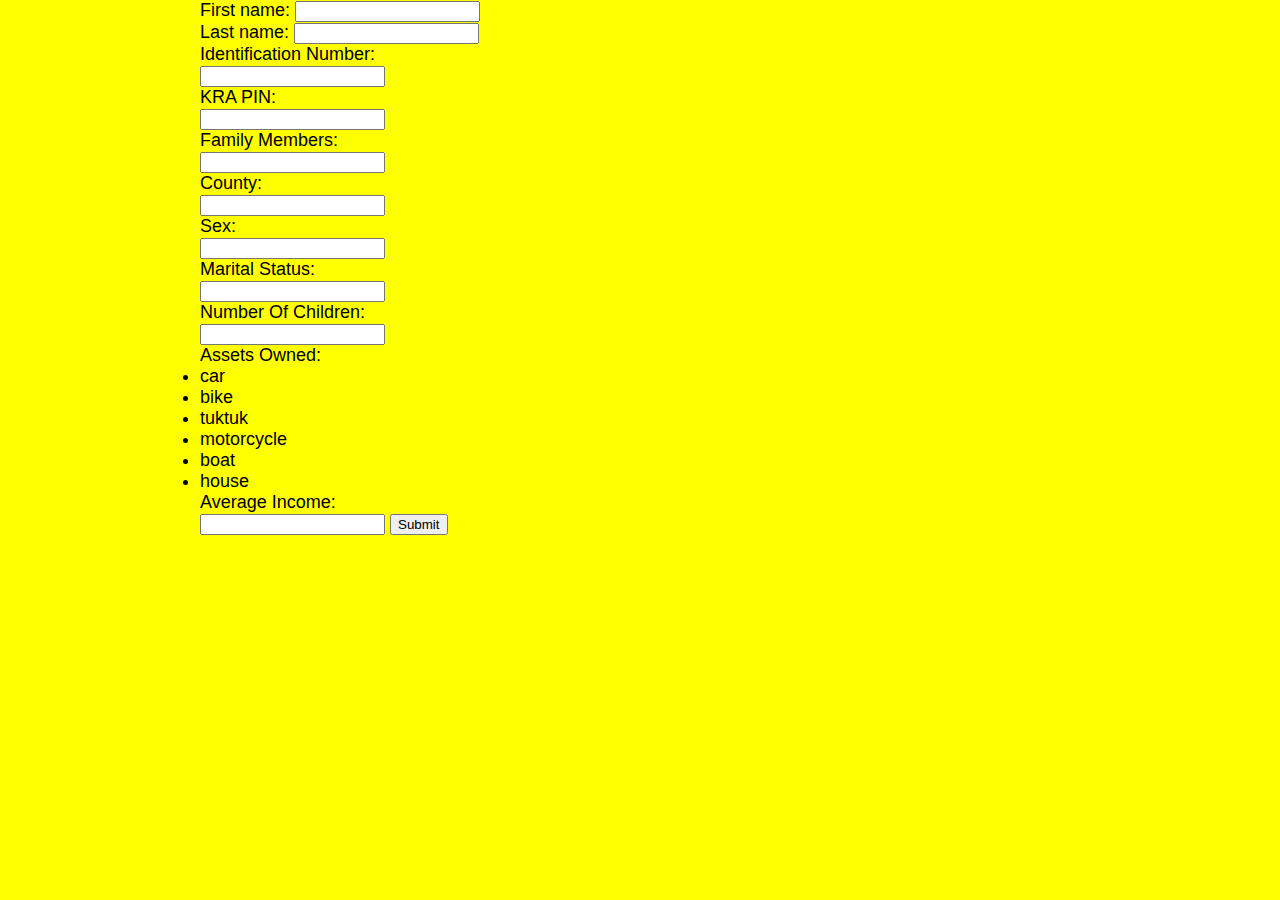
==== index.html @ 430b0f38 "html content added" ====
<!DOCTYPE html>
<html lang="en">
<head>

    <meta charset="UTF-8">
    <meta http-equiv="X-UA-Compatible" content="IE=edge">
    <meta name="viewport" content="width=device-width, initial-scale=1.0">
    <title>Document</title> <title>MODERN CENSUS DATA COLLECTION</title>
    <link rel="stylesheet" href="./style.css">
</head>
<body>
    <form>
        <div>
            <label for="firstName">First name:</label>
            <input type="text" id="firstName" name="firstName" value="">
        </div>
            <div><label for="lastName">Last name:</label>
            <input type="text" id="lastName" name="lastName" value="">
        </div>

            <label for="idNumber">Identification Number:</label><br>
            <input type="text" id="fname" name="fname" value=""><br>
            <label for="KRA PIN">KRA PIN:</label><br>
            <input type="text" id="fname" name="fname" value=""><br>
            <label for="Family Members">Family Members:</label><br>
            <input type="text" id="fname" name="fname" value=""><br>
            <label for="County">County:</label><br>
            <input type="text" id="fname" name="fname" value=""><br>
            <label for="Sex">Sex:</label><br>
            <input type="text" id="fname" name="fname" value=""><br>
            <label for="Marital Status">Marital Status:</label><br>
            <input type="text" id="fname" name="fname" value=""><br>
            <label for="numberOfChildren">Number Of Children:</label><br>
            <input type="text" id="fname" name="fname" value=""><br>
            <label for="Assets Owned">Assets Owned:</label><br>
            <li>car</li>
            <li>bike</li>
            <li>tuktuk</li>
            <li>motorcycle</li>
            <li>boat</li>
            <li>house</li>
            <label for="Average Income">Average Income:</label><br>
            <input type="text">

            <input type="submit" value="Submit" id="submit" onclick="submit()">
            <script>
                document.getElementById("submit").addEventListener("click",submit)
                function submit(){
                console.log("hello")
                }
                </script>
            
      </form>
      
</body>
</html>
---- style.css ----
body {
    background: yellow;
    --nav-width: 200px;
    margin: 0 0 0 var(--nav-width);
    font-family: 'Quicksand', sans-serif;
    font-size: 18px;
}

.nav {
    position: fixed;
    top: 0;
    left: 0;
    width: var(--nav-width);
    height: 100vh;
    background: #222222;
}

.nav__link {
    display: block;
    padding: 12px 18px;
    text-decoration: none;
    color: #eeeeee;
    font-weight: 500;
}

.nav__link:hover {
    background: rgba(255, 255, 255, 0.05);
}

#app {
    margin: 2em;
    line-height: 1.5;
    font-weight: 500;
}

a {
    color: #009579;
}
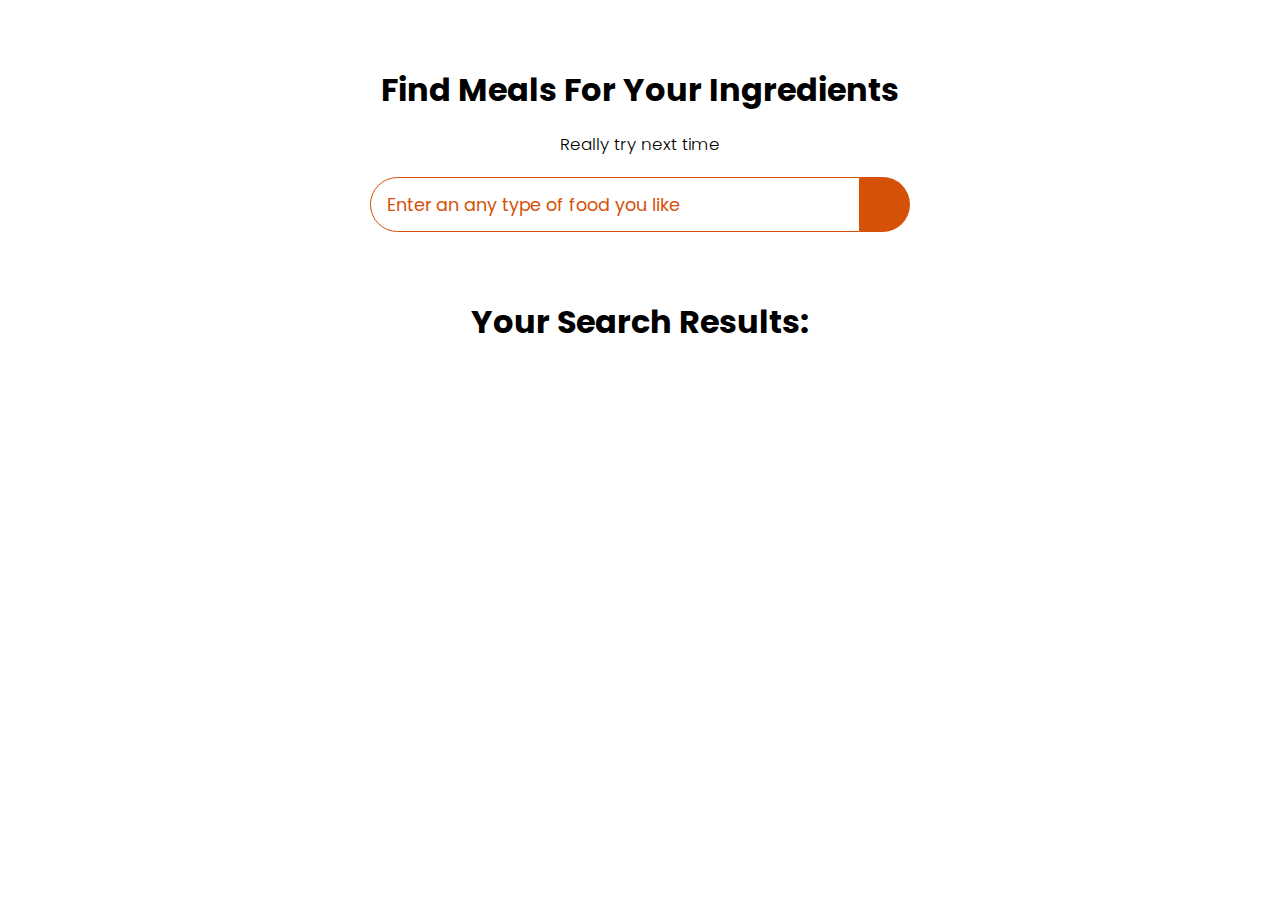
==== commit 88c93307: "somechange have made" ====
--- a/index.html
+++ b/index.html
@@ -1,56 +1,54 @@
 <!DOCTYPE html>
 <html lang="en">
 <head>
-
-    <meta charset="UTF-8">
-    <meta http-equiv="X-UA-Compatible" content="IE=edge">
-    <meta name="viewport" content="width=device-width, initial-scale=1.0">
-    <title>Document</title> <title>MODERN CENSUS DATA COLLECTION</title>
-    <link rel="stylesheet" href="./style.css">
+  <meta charset="UTF-8">
+  <meta name="viewport" content="width=device-width, initial-scale=1.0">
+  <title>Find Meal For Your Best</title>
+  <link rel="stylesheet" href="https://cdnjs.cloudflare.com/ajax/libs/font-awesome/5.15.1/css/all.min.css" integrity="sha512-+4zCK9k+qNFUR5X+cKL9EIR+ZOhtIloNl9GIKS57V1MyNsYpYcUrUeQc9vNfzsWfV28IaLL3i96P9sdNyeRssA==" crossorigin="anonymous" />
+  <link rel = "stylesheet" href = "style.css">
 </head>
 <body>
-    <form>
-        <div>
-            <label for="firstName">First name:</label>
-            <input type="text" id="firstName" name="firstName" value="">
+  
+  <div class = "container">
+    <div class = "wrapper">
+      <div class = "meal-search">
+        <h2 class = "title">Find Meals For Your Ingredients</h2>
+        <blockquote>Really try next time <br>
+          
+        </blockquote>
+
+        <div class = "meal-search-box">
+          <input type = "text" class = "search-control" placeholder="Enter an any type of food you like" id = "search-input">
+          <button type = "submit" class = "search-btn btn" id = "search-btn">
+            <i class = "fas fa-search"></i>
+          </button>
         </div>
-            <div><label for="lastName">Last name:</label>
-            <input type="text" id="lastName" name="lastName" value="">
+      </div>
+
+      <div class = "meal-result">
+        <h2 class = "title">Your Search Results:</h2>
+        <div id= "meal">
+         
         </div>
+      </div>
 
-            <label for="idNumber">Identification Number:</label><br>
-            <input type="text" id="fname" name="fname" value=""><br>
-            <label for="KRA PIN">KRA PIN:</label><br>
-            <input type="text" id="fname" name="fname" value=""><br>
-            <label for="Family Members">Family Members:</label><br>
-            <input type="text" id="fname" name="fname" value=""><br>
-            <label for="County">County:</label><br>
-            <input type="text" id="fname" name="fname" value=""><br>
-            <label for="Sex">Sex:</label><br>
-            <input type="text" id="fname" name="fname" value=""><br>
-            <label for="Marital Status">Marital Status:</label><br>
-            <input type="text" id="fname" name="fname" value=""><br>
-            <label for="numberOfChildren">Number Of Children:</label><br>
-            <input type="text" id="fname" name="fname" value=""><br>
-            <label for="Assets Owned">Assets Owned:</label><br>
-            <li>car</li>
-            <li>bike</li>
-            <li>tuktuk</li>
-            <li>motorcycle</li>
-            <li>boat</li>
-            <li>house</li>
-            <label for="Average Income">Average Income:</label><br>
-            <input type="text">
 
-            <input type="submit" value="Submit" id="submit" onclick="submit()">
-            <script>
-                document.getElementById("submit").addEventListener("click",submit)
-                function submit(){
-                console.log("hello")
-                }
-                </script>
-            
-      </form>
+      <div class = "meal-details">
+        <!-- recipe close btn -->
+        <button type = "button" class = "btn close-btn-btn" id = "close-btn">
+          <i class = "fas fa-times"></i>
+        </button>
+
+        <!-- meal content -->
       
+          
+        </div>
+      </div>
+    </div>
+  </div>
+
+
+
+  <script src = "index.js"></script>
 </body>
 </html>--- a/style.css
+++ b/style.css
@@ -1,38 +1,309 @@
-body {
-    background: yellow;
-    --nav-width: 200px;
-    margin: 0 0 0 var(--nav-width);
-    font-family: 'Quicksand', sans-serif;
-    font-size: 18px;
-}
-
-.nav {
+@import url('https://fonts.googleapis.com/css2?family=Poppins:wght@200;300;400;500;600;700;800;900&display=swap');
+
+*{
+    padding: 0;
+    margin: 0;
+    box-sizing: border-box;
+}
+:root{
+    --tenne-tawny: #d65108;
+    --tenne-tawny-dark: #b54507;
+}
+body{
+    font-weight: 300;
+    font-size: 1.05rem;
+    line-height: 1.6;
+    font-family: 'Poppins', sans-serif;
+}
+
+/*  */
+.btn{
+    font-family: inherit;
+    cursor: pointer;
+    outline: 0;
+    font-size: 1.05rem;
+}
+.text{
+    opacity: 0.8;
+}
+.title{
+    font-size: 2rem;
+    margin-bottom: 1rem;
+}
+
+/*  */
+.container{
+    min-height: 100vh;
+}
+.wrapper{
+    max-width: 1280px;
+    margin: 0 auto;
+    padding: 2rem;
+    background: #fff;
+    text-align: center;
+}
+.meal-search{
+    margin: 2rem 0;
+}
+.meal-search cite{
+    font-size: 1rem;
+}
+.meal-search-box{
+    margin: 1.2rem 0;
+    display: flex;
+    align-items: stretch;
+}
+.search-control,
+.search-btn{
+    width: 100%;
+}
+.search-control{
+    padding: 0 1rem;
+    font-size: 1.1rem;
+    font-family: inherit;
+    outline: 0;
+    border: 1px solid var(--tenne-tawny);
+    color: var(--tenne-tawny);
+    border-top-left-radius: 2rem;
+    border-bottom-left-radius: 2rem;
+}
+.search-control::placeholder{
+    color: var(--tenne-tawny);
+}
+.search-btn{
+    width: 55px;
+    height: 55px;
+    font-size: 1.8rem;
+    background: var(--tenne-tawny);
+    color: #fff;
+    border: none;
+    border-top-right-radius: 2rem;
+    border-bottom-right-radius: 2rem;
+    transition: all 0.4s linear;
+    -webkit-transition: all 0.4s linear;
+    -moz-transition: all 0.4s linear;
+    -ms-transition: all 0.4s linear;
+    -o-transition: all 0.4s linear;
+}
+.search-btn:hover{
+    background: var(--tenne-tawny-dark);
+}
+.meal-result{
+    margin-top: 4rem;
+}
+#meal{
+    margin: 2.4rem 0;
+}
+.meal-item{
+    border-radius: 1rem;
+    -webkit-border-radius: 1rem;
+    -moz-border-radius: 1rem;
+    -ms-border-radius: 1rem;
+    -o-border-radius: 1rem;
+    overflow: hidden;
+    box-shadow: 0 4px 21px -12px rgba(0, 0, 0, 0.79);
+    margin: 2rem 0;
+}
+.meal-img img{
+    width: 100%;
+    display: block;
+}
+.meal-name{
+    padding: 1.5rem 0.5rem;
+}
+.meal-name h3{
+    font-size: 1.4rem;
+}
+.recipe-btn{
+    text-decoration: none;
+    color: #fff;
+    background: var(--tenne-tawny);
+    font-weight: 500;
+    font-size: 1.1rem;
+    padding: 0.75rem 0;
+    display: block;
+    width: 175px;
+    margin: 1rem auto;
+    border-radius: 2rem;
+    -webkit-border-radius: 2rem;
+    -moz-border-radius: 2rem;
+    -ms-border-radius: 2rem;
+    -o-border-radius: 2rem;
+    transition: all 0.4s linear;
+    -webkit-transition: all 0.4s linear;
+    -moz-transition: all 0.4s linear;
+    -ms-transition: all 0.4s linear;
+    -o-transition: all 0.4s linear;
+}
+.recipe-btn:hover{
+    background: var(--tenne-tawny-dark);
+}
+
+/* meal details */
+.meal-details{
     position: fixed;
-    top: 0;
-    left: 0;
-    width: var(--nav-width);
-    height: 100vh;
-    background: #222222;
-}
-
-.nav__link {
+    top: 50%;
+    left: 50%;
+    transform: translate(-50%, -50%);
+    -webkit-transform: translate(-50%, -50%);
+    -moz-transform: translate(-50%, -50%);
+    -ms-transform: translate(-50%, -50%);
+    -o-transform: translate(-50%, -50%);
+    color: #fff;
+    background: var(--tenne-tawny);
+    border-radius: 1rem;
+    -webkit-border-radius: 1rem;
+    -moz-border-radius: 1rem;
+    -ms-border-radius: 1rem;
+    -o-border-radius: 1rem;
+    width: 90%;
+    height: 90%;
+    overflow-y: scroll;
+    display: none;
+    padding: 2rem 0;
+}
+.meal-details::-webkit-scrollbar{
+    width: 10px;
+}
+.meal-details::-webkit-scrollbar-thumb{
+    background: #f0f0f0;
+    border-radius: 2rem;
+    -webkit-border-radius: 2rem;
+    -moz-border-radius: 2rem;
+    -ms-border-radius: 2rem;
+    -o-border-radius: 2rem;
+}
+
+
+/* js related */
+.showRecipe{
     display: block;
-    padding: 12px 18px;
-    text-decoration: none;
-    color: #eeeeee;
-    font-weight: 500;
-}
-
-.nav__link:hover {
-    background: rgba(255, 255, 255, 0.05);
-}
-
-#app {
-    margin: 2em;
-    line-height: 1.5;
-    font-weight: 500;
-}
-
-a {
-    color: #009579;
+}
+
+.meal-details{
+    margin: 2rem;
+}
+.meal-details p:not(.recipe-category){
+    padding: 1rem 0;
+}
+.recipe-close-btn{
+    position: absolute;
+    right: 2rem;
+    top: 2rem;
+    font-size: 1.8rem;
+    background: #fff;
+    border: none;
+    width: 35px;
+    height: 35px;
+    border-radius: 50%;
+    -webkit-border-radius: 50%;
+    -moz-border-radius: 50%;
+    -ms-border-radius: 50%;
+    -o-border-radius: 50%;
+    display: flex;
+    align-items: center;
+    justify-content: center;
+    opacity: 0.9;
+}
+.recipe-title{
+    letter-spacing: 1px;
+    padding-bottom: 1rem;
+}
+.recipe-category{
+    background: #fff;
+    font-weight: 600;
+    color: var(--tenne-tawny);
+    display: inline-block;
+    padding: 0.2rem 0.5rem;
+    border-radius: 0.3rem;
+    -webkit-border-radius: 0.3rem;
+    -moz-border-radius: 0.3rem;
+    -ms-border-radius: 0.3rem;
+    -o-border-radius: 0.3rem;
+}
+.recipe-category{
+    background: #fff;
+    font-weight: 600;
+    color: var(--tenne-tawny);
+    display: inline-block;
+    padding: 0.2rem 0.5rem;
+    border-radius: 0.3rem;
+    -webkit-border-radius: 0.3rem;
+    -moz-border-radius: 0.3rem;
+    -ms-border-radius: 0.3rem;
+    -o-border-radius: 0.3rem;
+}
+.recipe-instruct{
+    padding: 1rem 0;
+}
+.recipe-meal-img img{
+    width: 100px;
+    height: 100px;
+    border-radius: 50%;
+    -webkit-border-radius: 50%;
+    -moz-border-radius: 50%;
+    -ms-border-radius: 50%;
+    -o-border-radius: 50%;
+    margin: 0 auto;
+    display: block;
+}
+.recipe-link{
+    margin: 1.4rem 0;
+}
+.recipe-link a{
+    color: #fff;
+    font-size: 1.2rem;
+    font-weight: 700;
+    transition: all 0.4s linear;
+    -webkit-transition: all 0.4s linear;
+    -moz-transition: all 0.4s linear;
+    -ms-transition: all 0.4s linear;
+    -o-transition: all 0.4s linear;
+}
+.recipe-link a:hover{
+    opacity: 0.8;
+}
+
+
+/*  */
+.notFound{
+    grid-template-columns: 1fr!important;
+    color: var(--tenne-tawny);
+    font-size: 1.8rem;
+    font-weight: 600;
+    width: 100%;
+}
+
+
+
+
+
+
+/* Media Queries */
+@media screen and (min-width: 600px){
+    .meal-search-box{
+        width: 540px;
+        margin-left: auto;
+        margin-right: auto;
+    }
+}
+
+@media screen and (min-width: 768px){
+    #meal{
+        display: grid;
+        grid-template-columns: repeat(2, 1fr);
+        gap: 2rem;
+    }
+    .meal-item{
+        margin: 0;
+    }
+    .meal-details{
+        width: 700px;
+    }
+}
+
+@media screen and (min-width: 992px){
+    #meal{
+        grid-template-columns: repeat(3, 1fr);
+    }
 }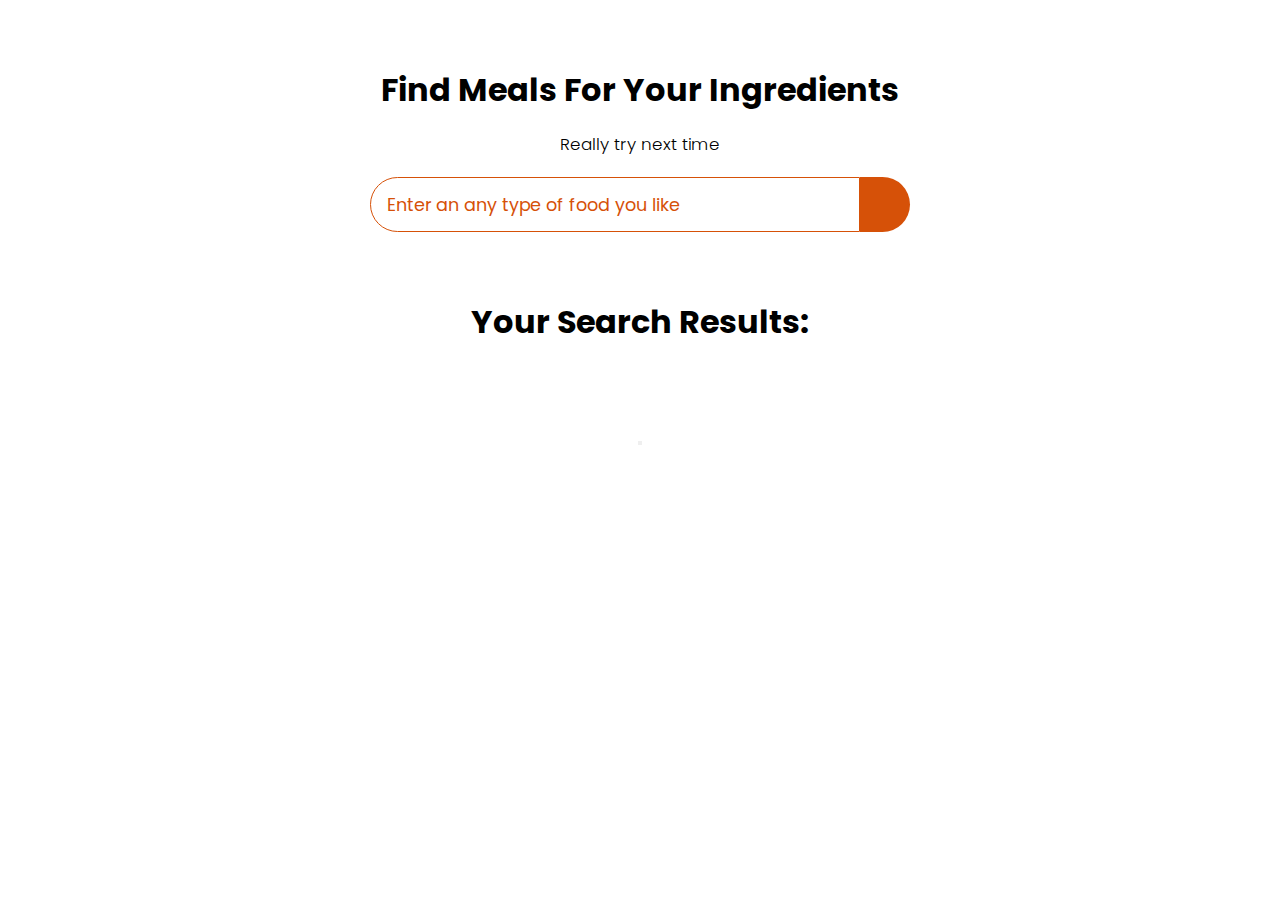
==== commit c7f7707a: "fixing error" ====
--- a/index.html
+++ b/index.html
@@ -33,7 +33,8 @@
       </div>
 
 
-      <div class = "meal-details">
+      <!--
+        <div class = "meal-details">
         <!-- recipe close btn -->
         <button type = "button" class = "btn close-btn-btn" id = "close-btn">
           <i class = "fas fa-times"></i>
@@ -45,6 +46,7 @@
         </div>
       </div>
     </div>
+  
   </div>
 
 
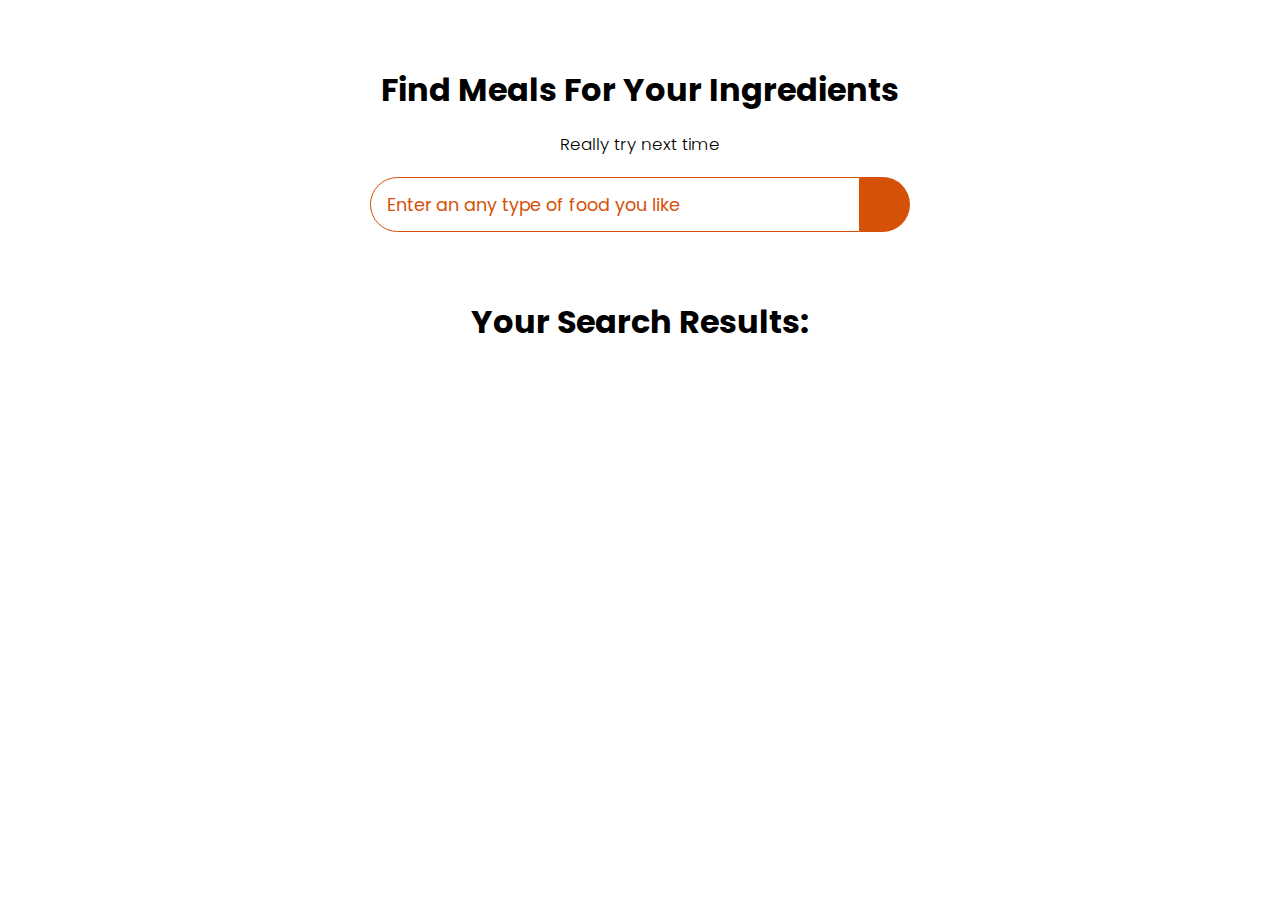
==== commit c36d84f3: "deleting unnecessary codes" ====
--- a/index.html
+++ b/index.html
@@ -33,7 +33,7 @@
       </div>
 
 
-      <!--
+      
         <div class = "meal-details">
         <!-- recipe close btn -->
         <button type = "button" class = "btn close-btn-btn" id = "close-btn">
@@ -42,7 +42,7 @@
 
         <!-- meal content -->
       
-          
+        
         </div>
       </div>
     </div>
